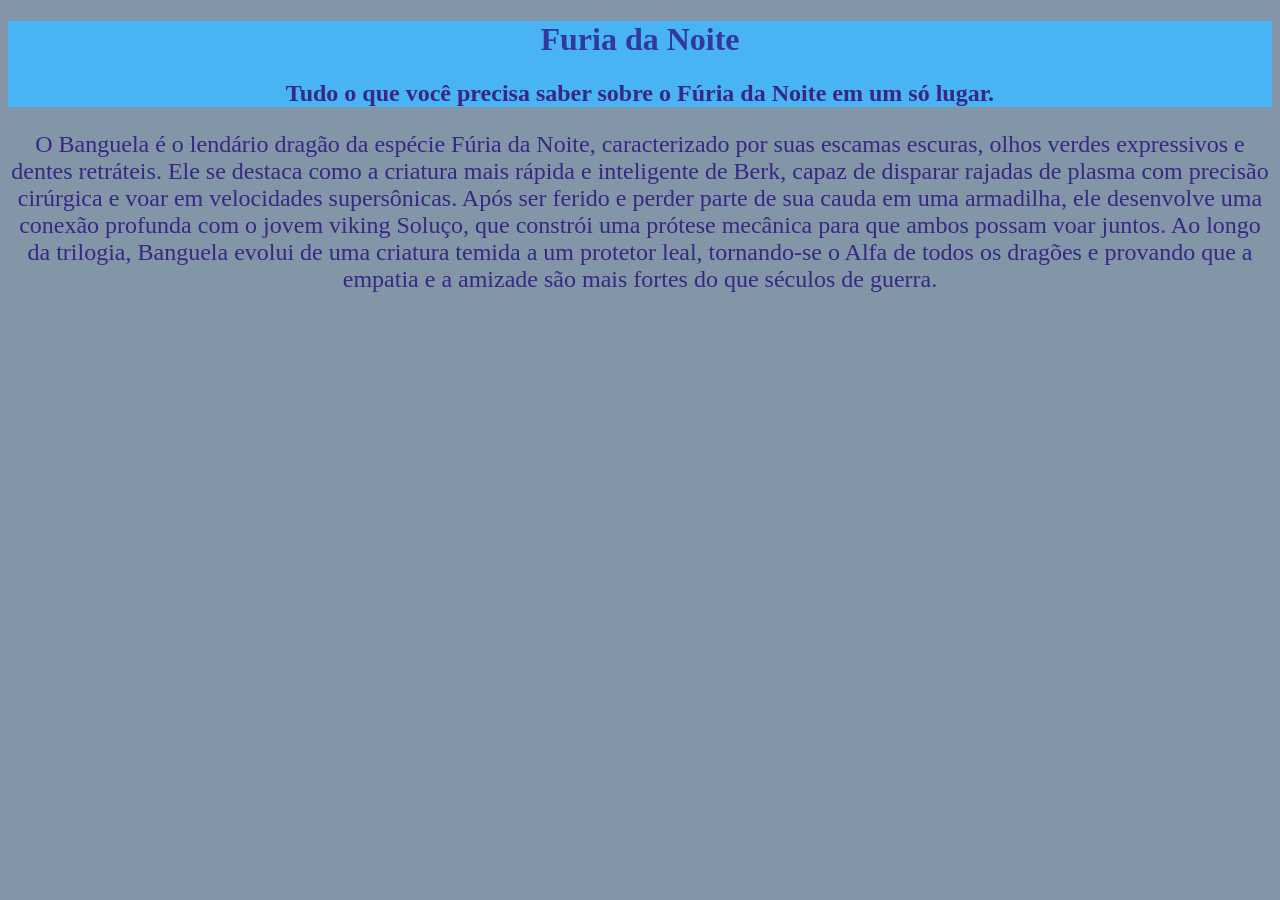
==== inde.html @ 5c457371 "aula dia 09-09" ====
<!DOCTYPE html>
<html lang="pt-br">
<head>
    <meta charset="UTF-8">
    <meta http-equiv="X-UA-Compatible" content="IE=edge">
    <meta name="viewport" content="width=device-width, initial-scale=1.0">
    <title>furia da noite</title>
    <link rel="stylesheet" href="style.css">
</head>
<body class="corpo"> 

    <header>
    <h1 class="titulo">Furia da Noite</h1>
    <h2 class="subtitulo">Tudo o que você precisa saber sobre o Fúria da Noite em um só lugar.</h2>
</header>

   <main>
    <p class="texto-1">O Banguela é o lendário dragão da espécie Fúria da Noite, caracterizado por suas escamas escuras, olhos verdes expressivos e dentes retráteis. 
        Ele se destaca como a criatura mais rápida e inteligente de Berk, capaz de disparar rajadas de plasma com precisão cirúrgica e voar em velocidades supersônicas. 
        Após ser ferido e perder parte de sua cauda em uma armadilha, ele desenvolve uma conexão profunda com o jovem viking Soluço, 
        que constrói uma prótese mecânica para que ambos possam voar juntos. Ao longo da trilogia, Banguela evolui de uma criatura temida a um protetor leal, 
        tornando-se o Alfa de todos os dragões e provando que a empatia e a amizade são mais fortes do que séculos de guerra.</p>
    </main>
    
</body>
</html>
---- style.css ----
.titulo{
    color: rgb(50, 57, 155);
    text-align: center;
}

.subtitulo{
    color: rgb(56, 39, 133);
    text-align: center;
}

.corpo{
    background-color: rgb(130, 150, 167);
}

.texto-1{
    color: rgb(56, 39, 133);
    text-align: center;
    font-size: 150%;
}

header{
    background-color: rgb(72, 180, 243);
}
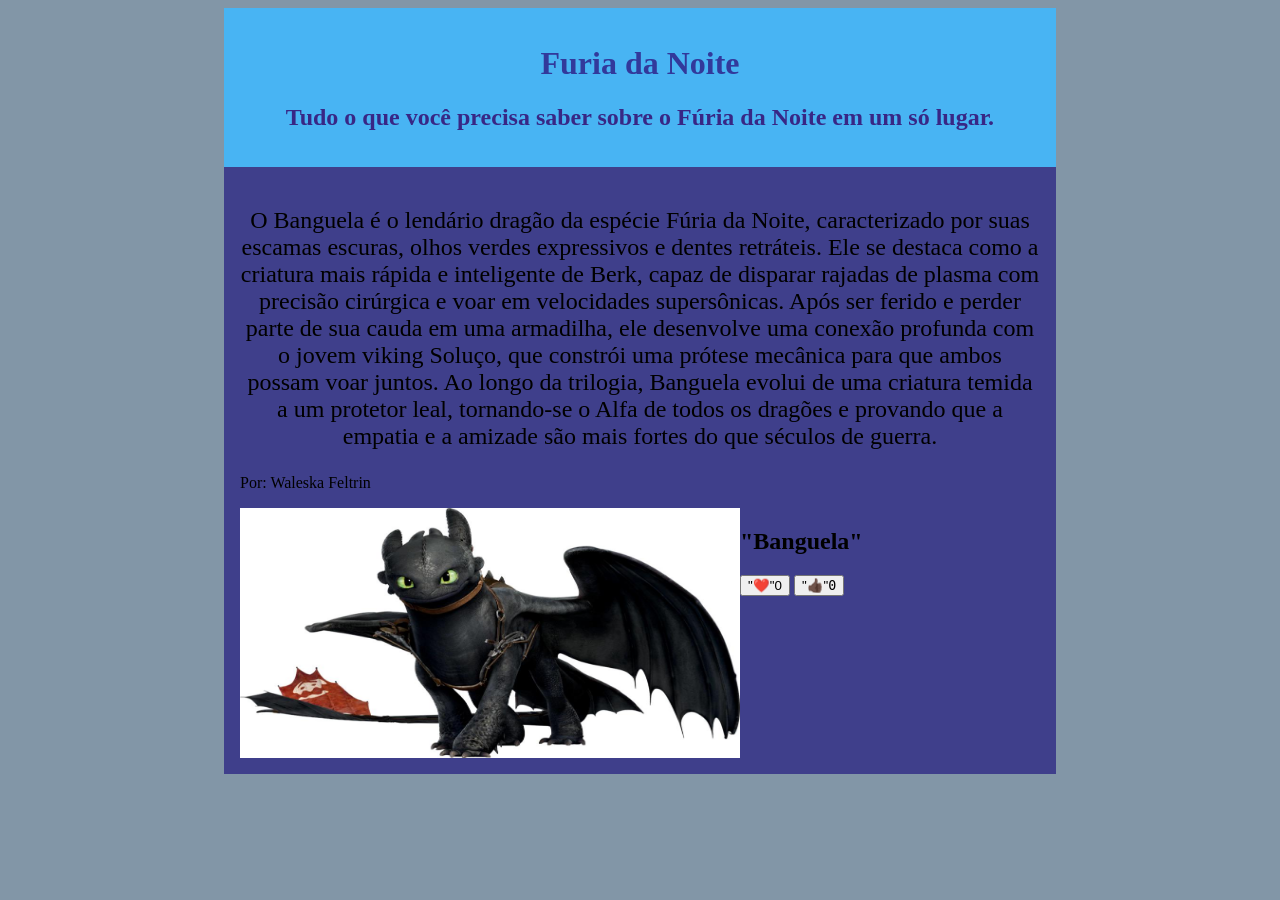
==== commit fa3fa90e: "fiz em casa, dia 12-09" ====
--- a/inde.html
+++ b/inde.html
@@ -6,10 +6,11 @@
     <meta name="viewport" content="width=device-width, initial-scale=1.0">
     <title>furia da noite</title>
     <link rel="stylesheet" href="style.css">
+ 
 </head>
-<body class="corpo"> 
+ <body class="corpo"> 
 
-    <header>
+<header>
     <h1 class="titulo">Furia da Noite</h1>
     <h2 class="subtitulo">Tudo o que você precisa saber sobre o Fúria da Noite em um só lugar.</h2>
 </header>
@@ -20,7 +21,38 @@
         Após ser ferido e perder parte de sua cauda em uma armadilha, ele desenvolve uma conexão profunda com o jovem viking Soluço, 
         que constrói uma prótese mecânica para que ambos possam voar juntos. Ao longo da trilogia, Banguela evolui de uma criatura temida a um protetor leal, 
         tornando-se o Alfa de todos os dragões e provando que a empatia e a amizade são mais fortes do que séculos de guerra.</p>
+        <p class="artigo-autor">Por: Waleska Feltrin </p>
+        
+        <article>
+            <img src="banguela.jpeg" alt="">
+            <div>
+                <h2>"Banguela"</h2>
+                <p></p>
+                <button>"❤️​"<span>0</span></button>
+                <button>"👍🏿"<samp>0</samp></button>
+
+            </div>
+        </article>
     </main>
     
-</body>
+ </body>
+
+ <script>
+    const botoes = document.querySelectorAll("button");
+    botoes.forEach(function(botao){
+        let curtiu = false;
+        botao.addEventListiner("click", botaoClicado);
+        function botaoClicado(){
+            console.log("fui clicado");
+            let texto = botao.querySelector("sapn");
+            if(curtiu === false){
+                texto.textContent++;
+                curtiu = true;
+            } else{
+                texto.textContent--;
+                curtiu = false;
+            }
+        }
+    } )
+ </script>
 </html>
--- a/style.css
+++ b/style.css
@@ -13,11 +13,33 @@
 }
 
 .texto-1{
-    color: rgb(56, 39, 133);
+    color: rgb(0, 0, 0);
     text-align: center;
     font-size: 150%;
 }
 
 header{
     background-color: rgb(72, 180, 243);
+    color: blue;
+    text-align: center;
+    max-width: 800px;
+    margin: 0 auto;
+    padding: 16px;
+}
+
+main{
+    background-color: rgb(63, 63, 139);
+    color: rgb(0, 0, 0);
+    max-width: 800px;
+    margin: 0 auto;
+    padding: 16px;
+}
+
+article{
+    display: flex;
+}
+
+img{
+    width: 500px;
+    height: 250px;
 }
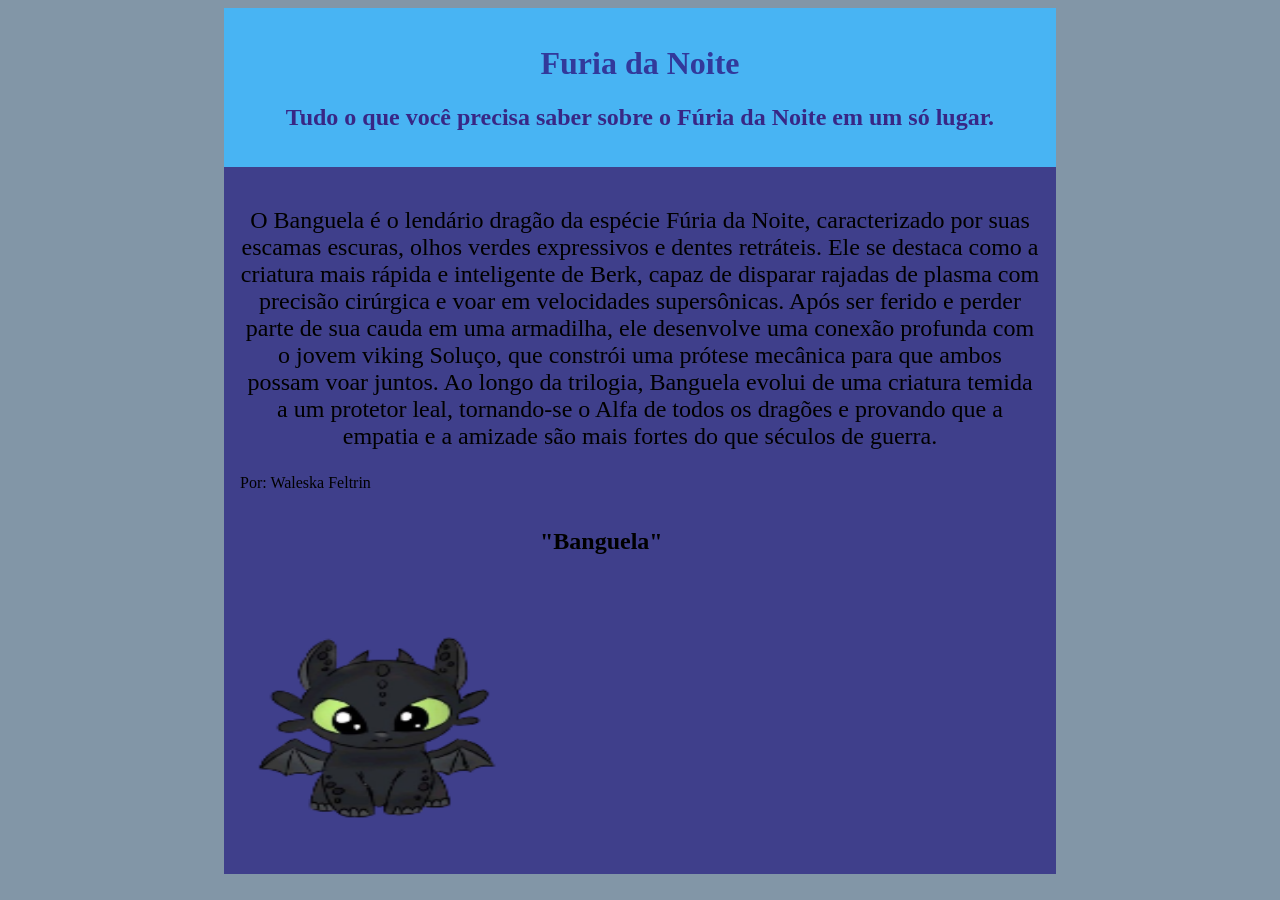
==== commit 95f768b9: "fiz em casa dia 15-09" ====
--- a/inde.html
+++ b/inde.html
@@ -8,6 +8,7 @@
     <link rel="stylesheet" href="style.css">
  
 </head>
+
  <body class="corpo"> 
 
 <header>
@@ -24,12 +25,10 @@
         <p class="artigo-autor">Por: Waleska Feltrin </p>
         
         <article>
-            <img src="banguela.jpeg" alt="">
+            <img src="transferir (1).png" alt="">
             <div>
-                <h2>"Banguela"</h2>
+                <h2 class="banguela">"Banguela"</h2>
                 <p></p>
-                <button>"❤️​"<span>0</span></button>
-                <button>"👍🏿"<samp>0</samp></button>
 
             </div>
         </article>
@@ -37,22 +36,4 @@
     
  </body>
 
- <script>
-    const botoes = document.querySelectorAll("button");
-    botoes.forEach(function(botao){
-        let curtiu = false;
-        botao.addEventListiner("click", botaoClicado);
-        function botaoClicado(){
-            console.log("fui clicado");
-            let texto = botao.querySelector("sapn");
-            if(curtiu === false){
-                texto.textContent++;
-                curtiu = true;
-            } else{
-                texto.textContent--;
-                curtiu = false;
-            }
-        }
-    } )
- </script>
 </html>
--- a/style.css
+++ b/style.css
@@ -1,6 +1,6 @@
 .titulo{
     color: rgb(50, 57, 155);
-    text-align: center;
+    text-align: center 
 }
 
 .subtitulo{
@@ -40,6 +40,11 @@
 }
 
 img{
-    width: 500px;
-    height: 250px;
+    width: 300px;
+    height: 350px;
+}
+
+.banguela{
+    color: rgb(0, 0, 0);
+    text-align: center;
 }
